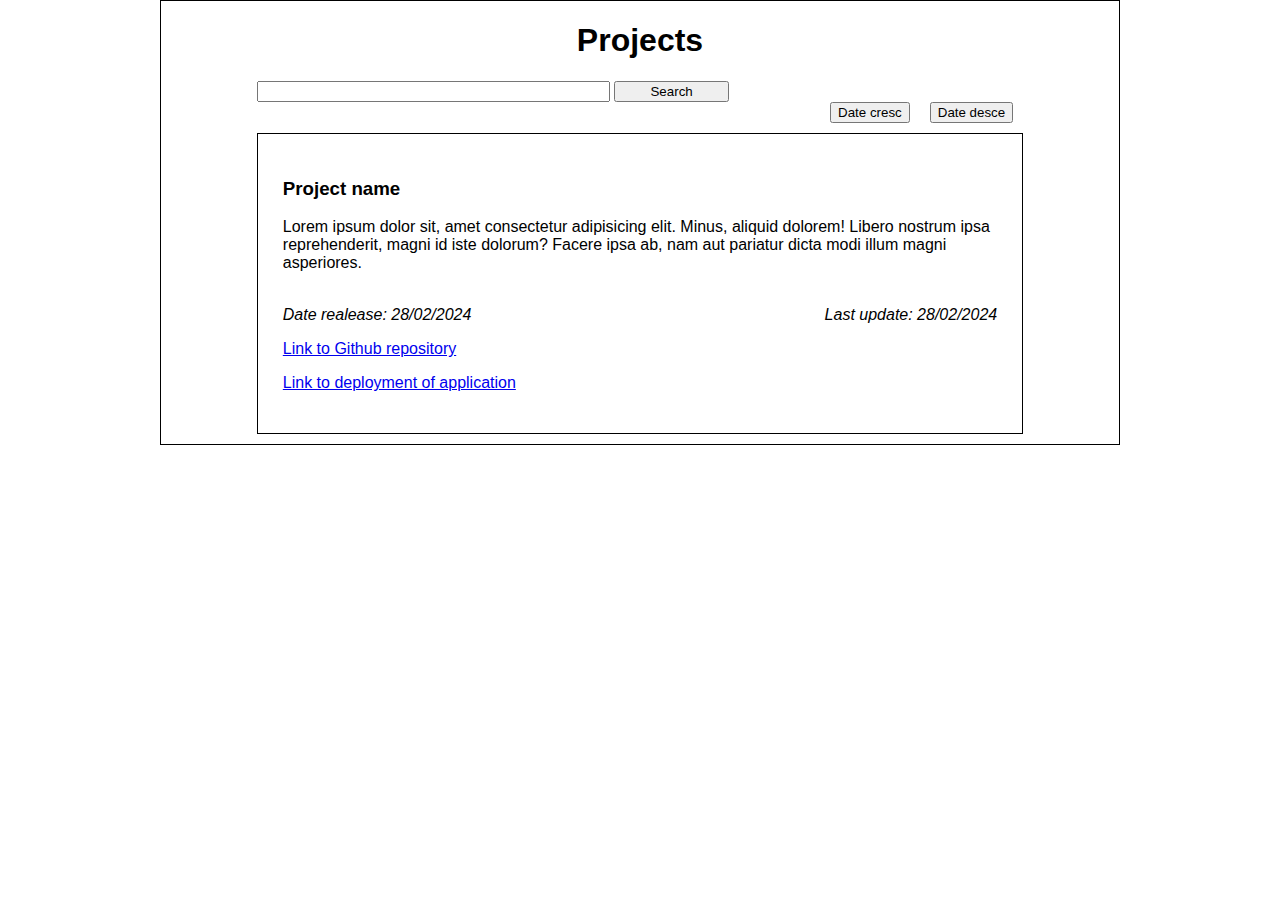
==== projects.html @ 3903ca48 "feat(projects_page): organize" ====
<!DOCTYPE html>
<html lang="en">

<head>
    <meta charset="UTF-8">
    <meta http-equiv="X-UA-Compatible" content="IE=edge">
    <meta name="viewport" content="width=device-width, initial-scale=1.0">
    <title>Zatch73</title>
    <link rel="stylesheet" href="style.css">
</head>
<div id="geral_container">
    <div id="projets_container">
        <h1>Projects</h1>
        <div id="project_search_container">
            <label for="project_search_input">
                <input type="text" id="project_search_input" class="project_search_input_item">
            </label>
            <button class="project_search_input_item" id="project_search_button">Search</button>
        </div>
        <div id="projets_box">
            <div id="projects_buttons_container">
                <button class="projects_buttons_container_item">Date cresc</button>
                <button class="projects_buttons_container_item">Date desce</button>
            </div>
            <div class="project_box">
                <h3 class="project_title">
                    Project name
                </h3>
                <p class="project_description">
                    Lorem ipsum dolor sit, amet consectetur adipisicing elit. Minus, aliquid dolorem! Libero nostrum
                    ipsa reprehenderit, magni id iste dolorum? Facere ipsa ab, nam aut pariatur dicta modi illum magni
                    asperiores.
                </p>
                <img src="https://pro-cdn.pixelmator.com/pro/2.4/artwork/img_workspace-illustration.jpg" alt="">
                <div class="project_dates">
                    <i>Date realease: 28/02/2024</i>
                    <i>Last update: 28/02/2024</i>
                </div>
                <p>
                    <a href="#">Link to Github repository</a>
                </p>
                <p>
                    <a href="#">Link to deployment of application</a>
                </p>
            </div>
        </div>
    </div>
</div>
</body>

</html>
---- style.css ----
html {
    font-family: Arial, Helvetica, sans-serif;
}

body{
    padding: 0px;
    margin: 0px;
    display: flex;
    align-items: center;
    flex-direction: column;
}
#geral_container 
{
    width: 75%;
}

#projets_container
{
    display: flex;
    align-items: center;
    flex-direction: column;
    border: 1px solid black;
}
#projets_container #project_search_container
{
    width: 80%;
}

#projets_container #project_search_container #project_search_input
{
    width: 45%;
}
#projets_container #project_search_container #project_search_button
{
    width: 15%;
}

#projets_container #projects_buttons_container
{
    display: flex;
    justify-content: end;
}
#projets_container #projects_buttons_container .projects_buttons_container_item
{
    margin: 0px 10px;
}
#projets_container #projets_box
{
    width: 80%;
}
#projets_container #projets_box .project_dates
{
    display: flex;
    justify-content: space-between;
}
#projets_container #projets_box .project_box
{
    background-color: white;
    padding: 25px;
    border: 1px solid black;
    margin: 10px 0px;
}
#projets_container #projets_box .project_box img
{
    width: 100%;
}

@media screen and (max-width: 768px) {
    #geral_container 
    {
        width: 100%;
    }

    #projets_container #projects_buttons_container
    {
        display: flex;
        justify-content: end;
        padding: 15px 0px;
    }

    #projets_container #projets_box
    {
        margin: 20px 0px;
        width: 90%;
    }

    #projets_container #projets_box #projects_buttons_container
    {
        display: flex;
        flex-direction: column;
        padding: 0px;
    }

    #projets_container #projects_buttons_container .projects_buttons_container_item
    {
        margin: 0px;
    }

    #projets_container #project_search_container
    {
        width: 90%;
    }
    #projets_container #project_search_container
    {
        display: flex;
        flex-direction: column;
        padding: 0px;
    }
    #projets_container #project_search_container .project_search_input_item
    {
        width: 100%;
    }

    #projets_container #project_search_container #project_search_input
    {
        width: 99.3%;
        margin: 0px;
        padding: 0px;
    }

    #projets_container #project_search_container #project_search_button
    {
        width: 100%;
    }
}
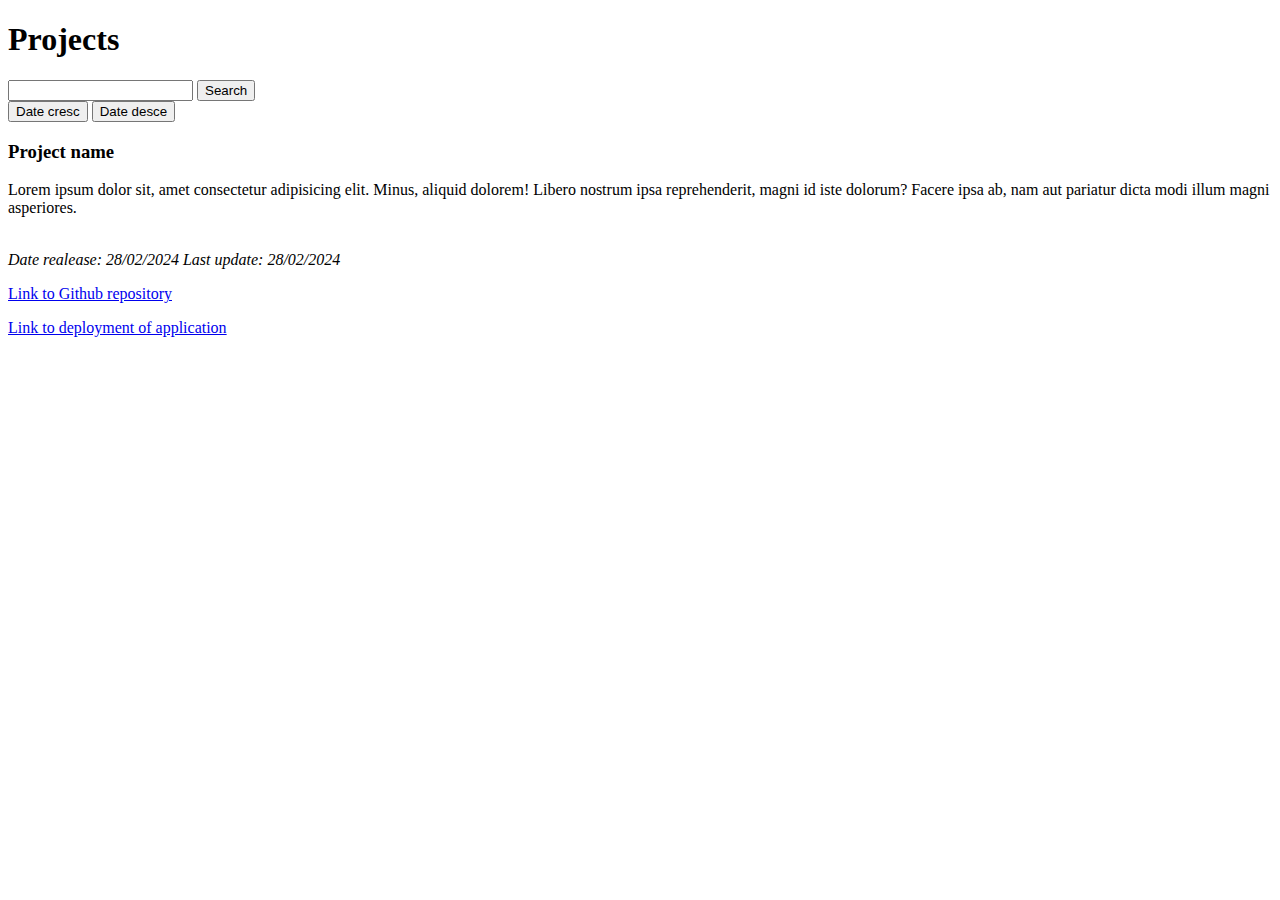
==== commit e5c0b6ae: "refactor(projects_page): change css" ====
--- a/projects.html
+++ b/projects.html
@@ -5,11 +5,12 @@
     <meta charset="UTF-8">
     <meta http-equiv="X-UA-Compatible" content="IE=edge">
     <meta name="viewport" content="width=device-width, initial-scale=1.0">
-    <title>Zatch73</title>
-    <link rel="stylesheet" href="style.css">
+    <title>Projects</title>
+    <link rel="stylesheet" href="./css/style.css">
+    <link rel="stylesheet" href="./css/projects.css">
 </head>
 <div id="geral_container">
-    <div id="projets_container">
+    <div id="projects_container">
         <h1>Projects</h1>
         <div id="project_search_container">
             <label for="project_search_input">
@@ -17,7 +18,7 @@
             </label>
             <button class="project_search_input_item" id="project_search_button">Search</button>
         </div>
-        <div id="projets_box">
+        <div id="projects_box">
             <div id="projects_buttons_container">
                 <button class="projects_buttons_container_item">Date cresc</button>
                 <button class="projects_buttons_container_item">Date desce</button>
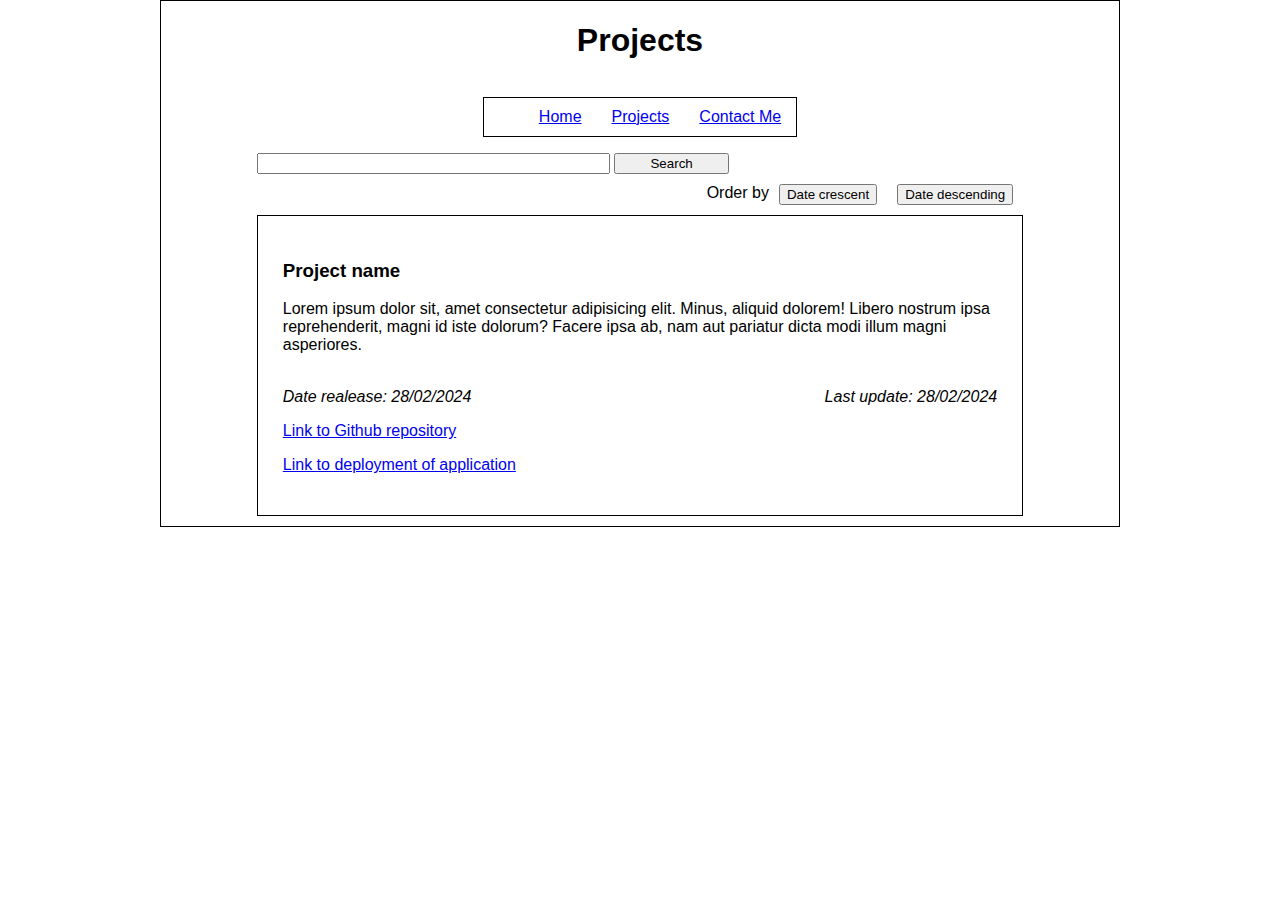
==== commit 7f747153: "refactor(change_html): css and html" ====
--- a/projects.html
+++ b/projects.html
@@ -12,6 +12,11 @@
 <div id="geral_container">
     <div id="projects_container">
         <h1>Projects</h1>
+        <ul id="menu">
+            <li class="menu_item"><a href="./index.html">Home</a></li>
+            <li class="menu_item"><a href="./projects.html">Projects</a></li>
+            <li class="menu_item"><a href="./contact.html">Contact Me</a></li>
+        </ul>
         <div id="project_search_container">
             <label for="project_search_input">
                 <input type="text" id="project_search_input" class="project_search_input_item">
@@ -20,8 +25,9 @@
         </div>
         <div id="projects_box">
             <div id="projects_buttons_container">
-                <button class="projects_buttons_container_item">Date cresc</button>
-                <button class="projects_buttons_container_item">Date desce</button>
+                Order by
+                <button class="projects_buttons_container_item">Date crescent</button>
+                <button class="projects_buttons_container_item">Date descending</button>
             </div>
             <div class="project_box">
                 <h3 class="project_title">
--- a/css/style.css
+++ b/css/style.css
@@ -0,0 +1,36 @@
+html 
+{
+    font-family: Arial, Helvetica, sans-serif;
+}
+
+body
+{
+    padding: 0px;
+    margin: 0px;
+    display: flex;
+    align-items: center;
+    flex-direction: column;
+}
+#geral_container 
+{
+    width: 75%;
+}
+
+#menu
+{
+    list-style: none;
+    display: flex;
+    border: 1px solid black;
+}
+
+#menu .menu_item
+{
+    margin: 10px 15px;
+}
+
+@media screen and (max-width: 768px) {
+    #geral_container 
+    {
+        width: 100%;
+    }
+}--- a/css/projects.css
+++ b/css/projects.css
@@ -0,0 +1,111 @@
+#projects_container
+{
+    display: flex;
+    align-items: center;
+    flex-direction: column;
+    border: 1px solid black;
+}
+#projects_container #project_search_container
+{
+    width: 80%;
+}
+
+#projects_container #project_search_container #project_search_input
+{
+    width: 45%;
+}
+#projects_container #project_search_container #project_search_button
+{
+    width: 15%;
+}
+
+#projects_container #projects_buttons_container
+{
+    display: flex;
+    justify-content: end;
+    margin: 10px 0px;
+}
+#projects_container #projects_buttons_container .projects_buttons_container_item
+{
+    margin: 0px 10px;
+}
+#projects_container #projects_box
+{
+    width: 80%;
+}
+#projects_container #projects_box .project_dates
+{
+    display: flex;
+    justify-content: space-between;
+}
+#projects_container #projects_box .project_box
+{
+    background-color: white;
+    padding: 25px;
+    border: 1px solid black;
+    margin: 10px 0px;
+}
+#projects_container #projects_box .project_box img
+{
+    width: 100%;
+}
+
+@media screen and (max-width: 768px) {
+    #geral_container 
+    {
+        width: 100%;
+    }
+
+    #projects_container #projects_buttons_container
+    {
+        display: flex;
+        justify-content: end;
+        padding: 15px 0px;
+    }
+
+    #projects_container #projects_box
+    {
+        margin: 20px 0px;
+        width: 90%;
+    }
+
+    #projects_container #projects_box #projects_buttons_container
+    {
+        display: flex;
+        flex-direction: column;
+        padding: 0px;
+        text-align: center;
+    }
+
+    #projects_container #projects_buttons_container .projects_buttons_container_item
+    {
+        margin: 0px;
+    }
+
+    #projects_container #project_search_container
+    {
+        width: 90%;
+    }
+    #projects_container #project_search_container
+    {
+        display: flex;
+        flex-direction: column;
+        padding: 0px;
+    }
+    #projects_container #project_search_container .project_search_input_item
+    {
+        width: 100%;
+    }
+
+    #projects_container #project_search_container #project_search_input
+    {
+        width: 99.3%;
+        margin: 0px;
+        padding: 0px;
+    }
+
+    #projects_container #project_search_container #project_search_button
+    {
+        width: 100%;
+    }
+}